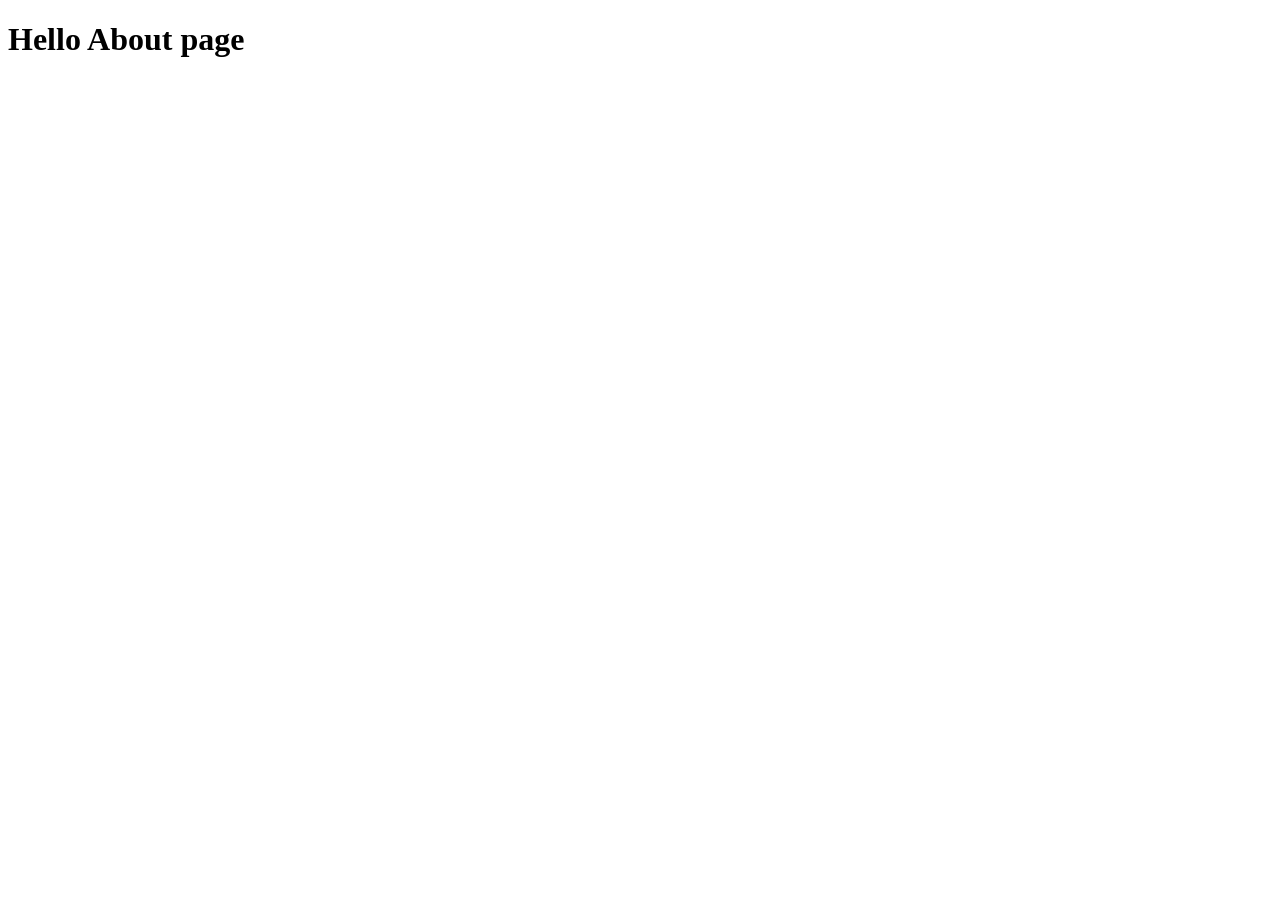
==== about.html @ 236f013f "initial message" ====
<!DOCTYPE html>
<html lang="en">
<head>
    <meta charset="UTF-8">
    <meta name="viewport" content="width=device-width, initial-scale=1.0">
    <title>Document</title>
</head>
<body>
    <h1>Hello About page</h1>
</body>
</html>
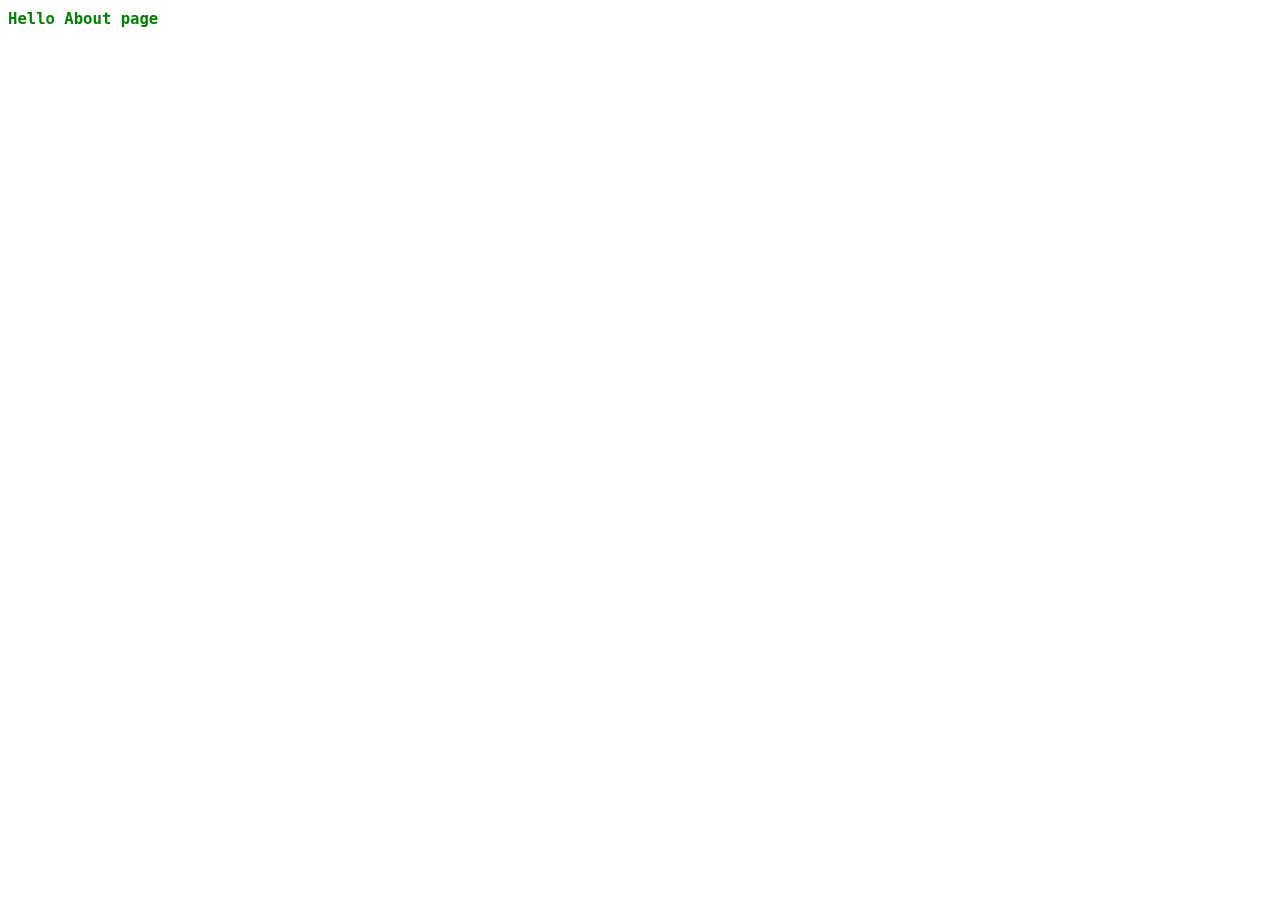
==== commit 5ae4a9d5: "initial message" ====
--- a/about.html
+++ b/about.html
@@ -6,6 +6,6 @@
     <title>Document</title>
 </head>
 <body>
-    <h1>Hello About page</h1>
+    <h1 style="color:green; font-size:larger;font-family:monospace;">Hello About page</h1>
 </body>
 </html>
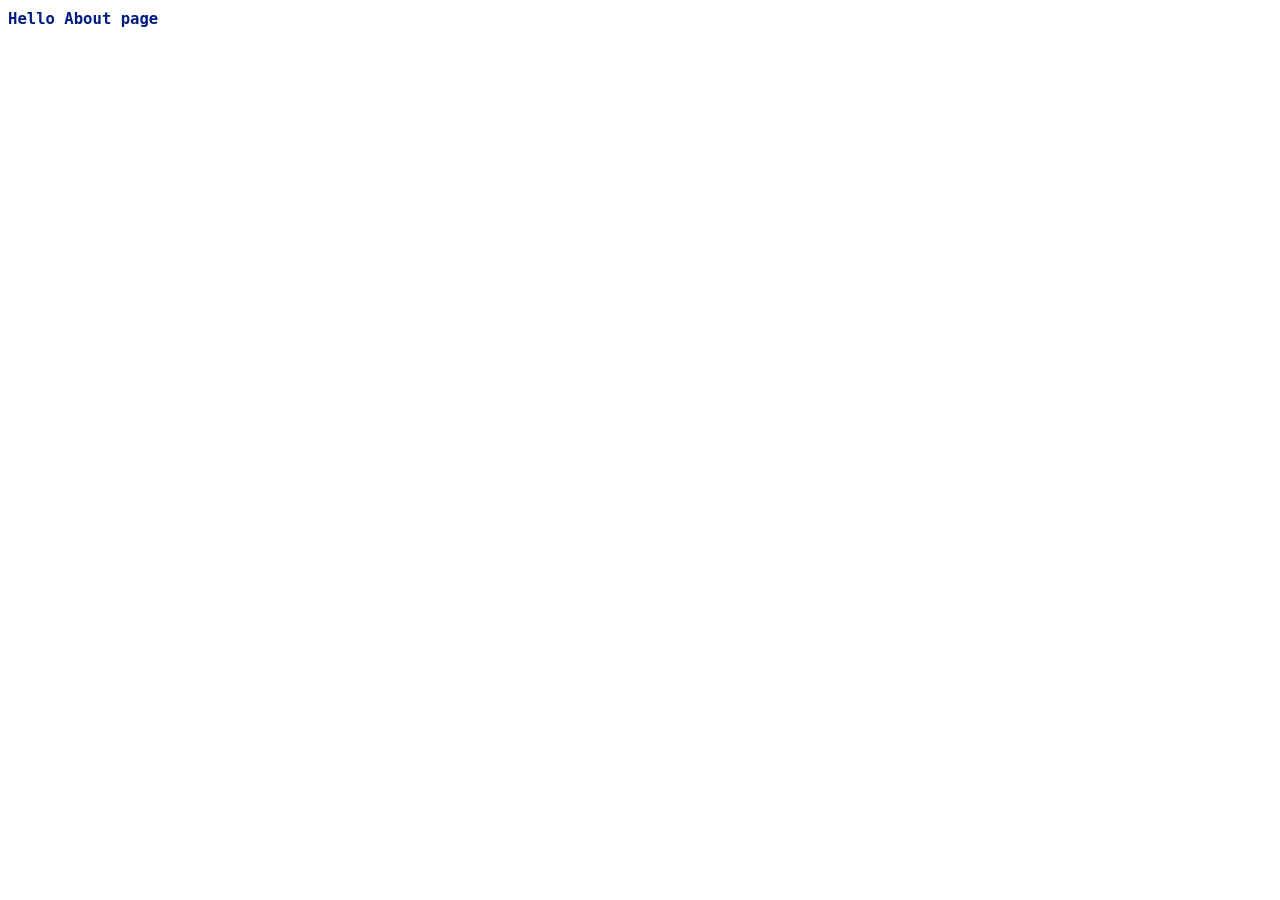
==== commit d2b53f71: "initial message" ====
--- a/about.html
+++ b/about.html
@@ -4,8 +4,16 @@
     <meta charset="UTF-8">
     <meta name="viewport" content="width=device-width, initial-scale=1.0">
     <title>Document</title>
+    <link rel="stylesheet" href="style.css">
+    <style>
+        h1{
+            color:rgb(0, 28, 128);
+            font-size:larger;
+            font-family:monospace;
+        }
+    </style>
 </head>
 <body>
-    <h1 style="color:green; font-size:larger;font-family:monospace;">Hello About page</h1>
+    <h1>Hello About page</h1>
 </body>
 </html>
--- a/style.css
+++ b/style.css
@@ -0,0 +1,5 @@
+h1{
+    color:goldenrod;
+    font-size:larger;
+    font-family:monospace;
+}
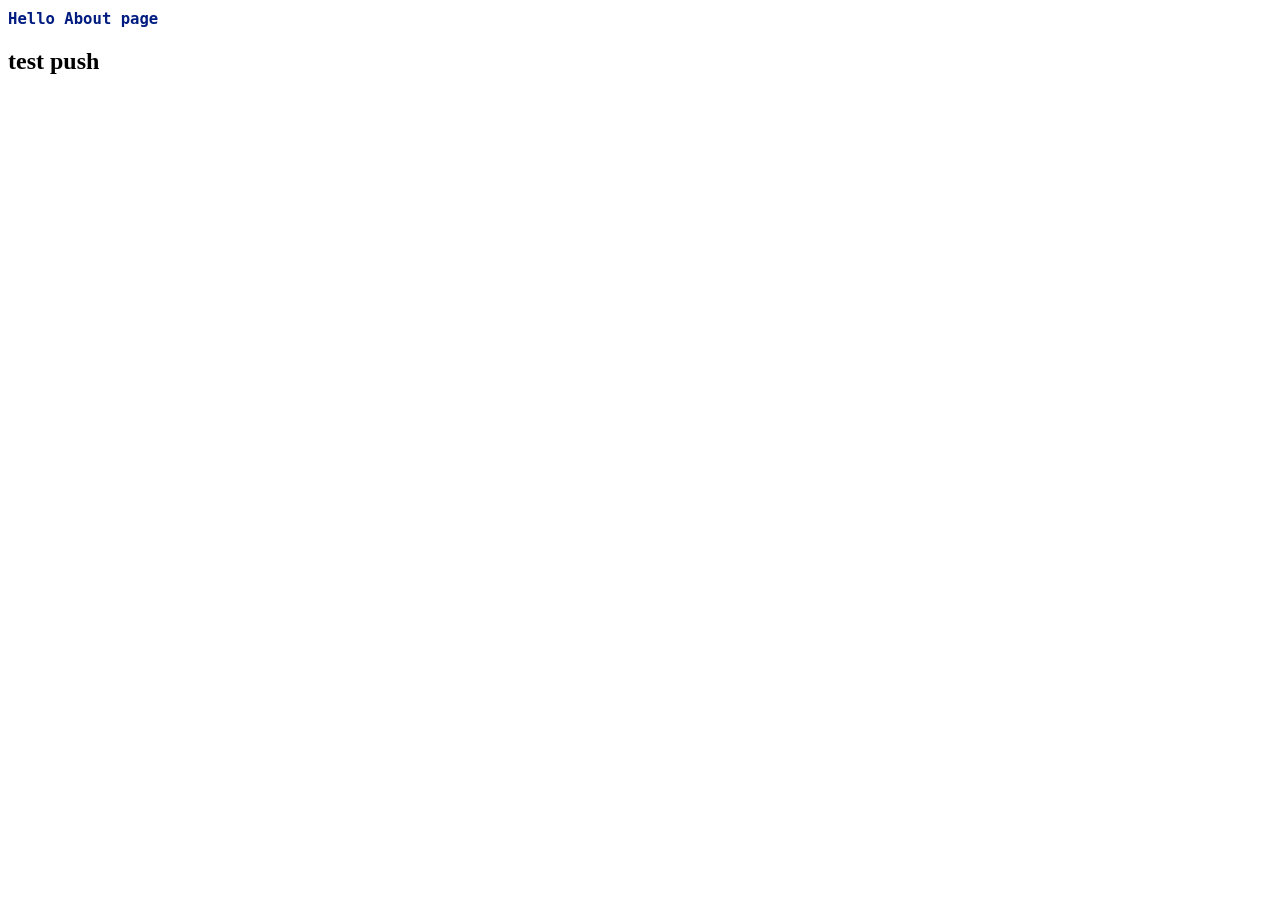
==== commit 99575508: "mssg" ====
--- a/about.html
+++ b/about.html
@@ -15,5 +15,6 @@
 </head>
 <body>
     <h1>Hello About page</h1>
+    <h2>test push</h2>
 </body>
 </html>
